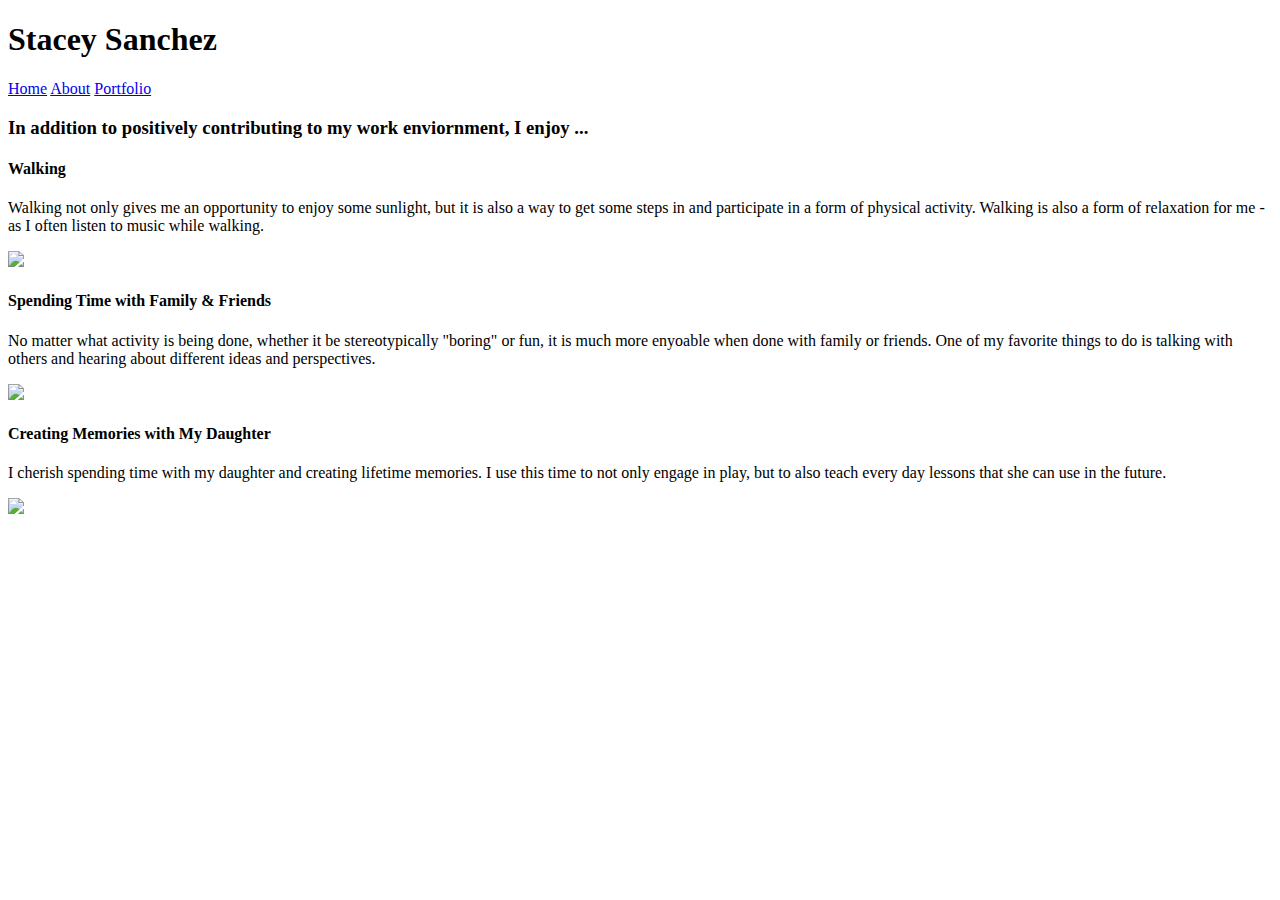
==== about.html @ ef69f5c1 "descriptions about me" ====
<!DOCTYPE html>
<html lang="en">

<head>
    <meta charset="UTF-8">
    <meta name="viewport" content="width=device-width, initial-scale=1.0">
    <title>About Page</title>
    <link rel="stylesheet" href="about.css"/>
</head>
<header>
    <h1>Stacey Sanchez</h1>
    <nav>
        <a href="./index.html">Home</a>
        <a style="text-decoration: underline" href="./about.html">About</a>
        <a href="./portfolio.html">Portfolio</a>
    </nav>
</header>
    <body>
        <h3>In addition to positively contributing to my work enviornment,
            I enjoy ...
        </h3>

        <h4> Walking</h4>
        <section>
        <p> Walking not only gives me an opportunity to enjoy some sunlight,
            but it is also a way to get some steps in and participate in
            a form of physical activity. Walking is also a form of relaxation for me
            - as I often listen to music while walking.
        </p>
        <img src="https://images.ctfassets.net/hjcv6wdwxsdz/1uACZ1rRfloceBHh7aCIRh/32dfd0dde63bfd6083e7efb09ab93fb1/Older-woman-taking-a-walk-at-a-park-what-is-brisk-walking.jpg"/>
        </section>
        
        <h4>Spending Time with Family & Friends</h4>
        <p>No matter what activity is being done, whether it be stereotypically
            "boring" or fun, it is much more enyoable when done with
            family or friends. One of my favorite things to do
            is talking with others and hearing about different ideas
            and perspectives.
        </p>
        <img src="https://family-friends.co.uk/____impro/1/onewebmedia/paper-people-.jpg?etag=W%2F%2245f8c-5e8f2f0e%22&sourceContentType=image%2Fjpeg&ignoreAspectRatio&resize=927%2B618&extract=0%2B0%2B927%2B444&quality=85"/>

        <h4>Creating Memories with My Daughter</h4>
        <p> I cherish spending time with my daughter and creating
            lifetime memories. I use this time to not only engage in play,
            but to also teach every day lessons that she can use in the
            future.
        </p>
        <img src="https://www.goodtherapy.org/blog/blog/wp-content/uploads/2016/07/mother-daughter-holding-hands.jpg"/>


    </body>

</html>
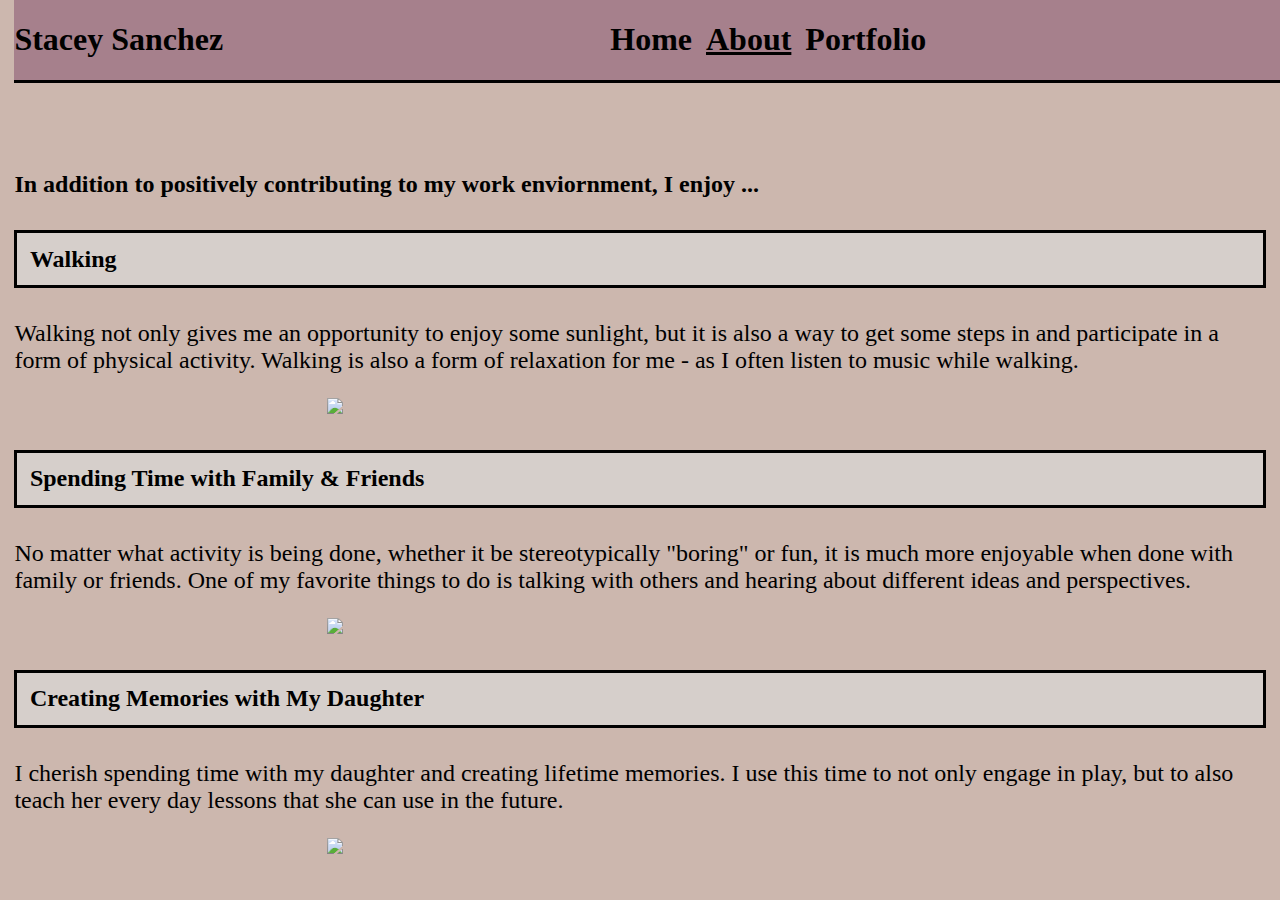
==== commit 3dc8478d: "correct spelling error" ====
--- a/about.html
+++ b/about.html
@@ -32,7 +32,7 @@
         
         <h4>Spending Time with Family & Friends</h4>
         <p>No matter what activity is being done, whether it be stereotypically
-            "boring" or fun, it is much more enyoable when done with
+            "boring" or fun, it is much more enjoyable when done with
             family or friends. One of my favorite things to do
             is talking with others and hearing about different ideas
             and perspectives.
@@ -42,7 +42,7 @@
         <h4>Creating Memories with My Daughter</h4>
         <p> I cherish spending time with my daughter and creating
             lifetime memories. I use this time to not only engage in play,
-            but to also teach every day lessons that she can use in the
+            but to also teach her every day lessons that she can use in the
             future.
         </p>
         <img src="https://www.goodtherapy.org/blog/blog/wp-content/uploads/2016/07/mother-daughter-holding-hands.jpg"/>
--- a/about.css
+++ b/about.css
@@ -0,0 +1,54 @@
+body {
+    padding: 0.5%;
+    margin-top: 11%;
+}
+
+header {
+    display: flex;
+    align-items: center;
+    position: fixed;
+    top: 0%;
+    border-bottom-style: solid;
+    width: 100%;
+    background-color: #a6808c;
+    padding-left: 0%;
+}
+
+nav{
+    margin-left: 30%;
+    font-size: xx-large;
+    font-weight: 600;
+}
+
+a {
+    text-decoration: none;
+    color: black;
+    margin: 3px;
+}
+
+h3, h4, p {
+    font-size: x-large;
+}
+
+img {
+    max-height: 40%;
+    max-width: 40%;
+    margin-left: 25%;       
+}
+
+html {
+    background-color:#ccb7ae;
+}
+
+h4{
+    border-style: solid;
+    background-color: #d6cfcb;
+    padding: 1%;
+}
+
+#onPage {
+    text-decoration: unde;
+}
+
+
+
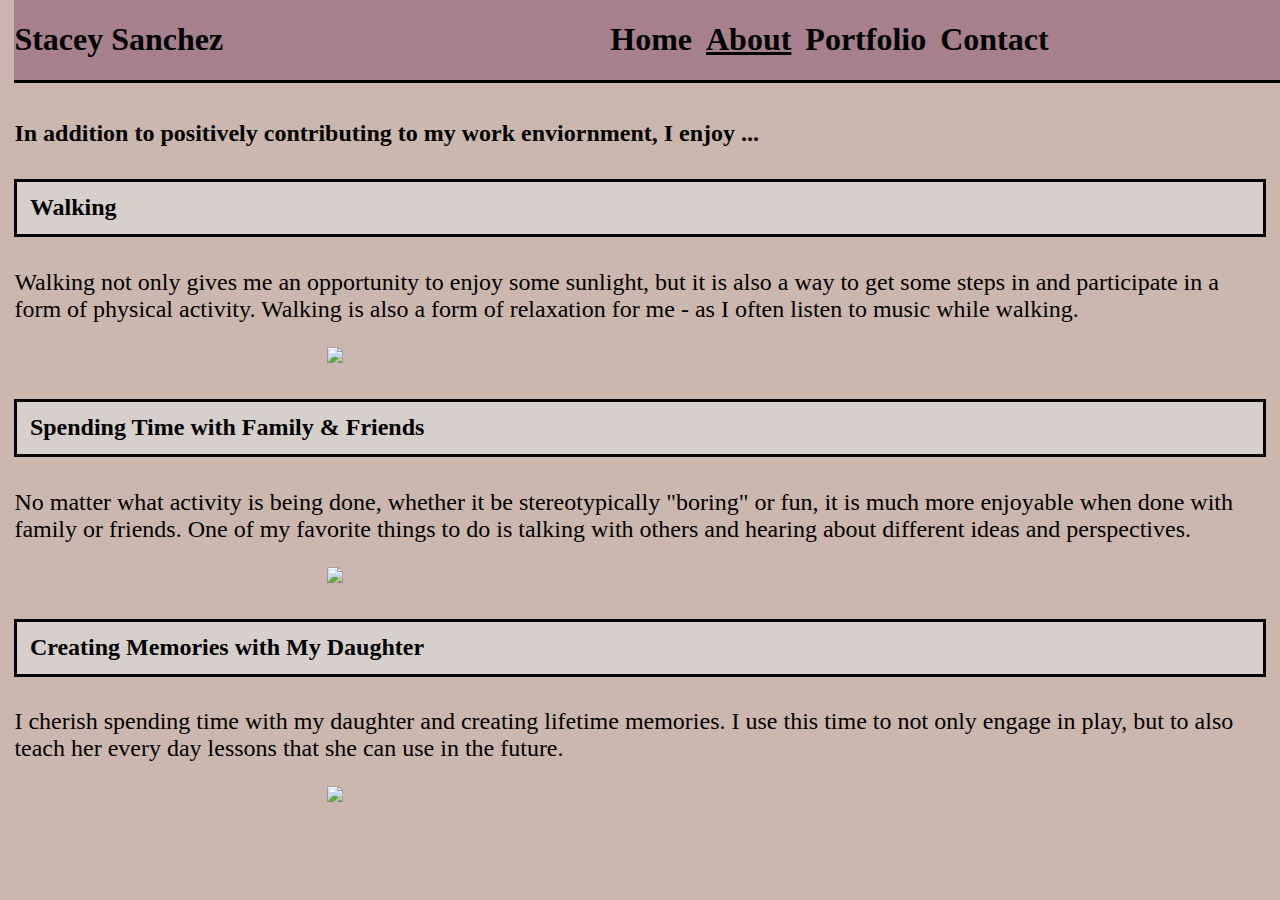
==== commit ca919aa0: "contact link added to about pg" ====
--- a/about.html
+++ b/about.html
@@ -13,6 +13,7 @@
         <a href="./index.html">Home</a>
         <a style="text-decoration: underline" href="./about.html">About</a>
         <a href="./portfolio.html">Portfolio</a>
+        <a href="./contact.html">Contact</a>
     </nav>
 </header>
     <body>
--- a/about.css
+++ b/about.css
@@ -1,6 +1,6 @@
 body {
     padding: 0.5%;
-    margin-top: 11%;
+    margin-top: 7%;
 }
 
 header {
@@ -37,7 +37,7 @@
 }
 
 html {
-    background-color:#ccb7ae;
+    background-color:#ccb7ae;  
 }
 
 h4{
@@ -47,8 +47,24 @@
 }
 
 #onPage {
-    text-decoration: unde;
+    text-decoration: underline;
 }
 
+@media (max-width:758px) {
+    body {
+        margin-top: 15%;
+    }
+}
 
+@media (max-width:620px) {
+    body {
+        margin-top: 20%;
+    }
+}
 
+@media (max-width:463px) {
+    body {
+        margin-top: 25%;
+    }
+}
+
